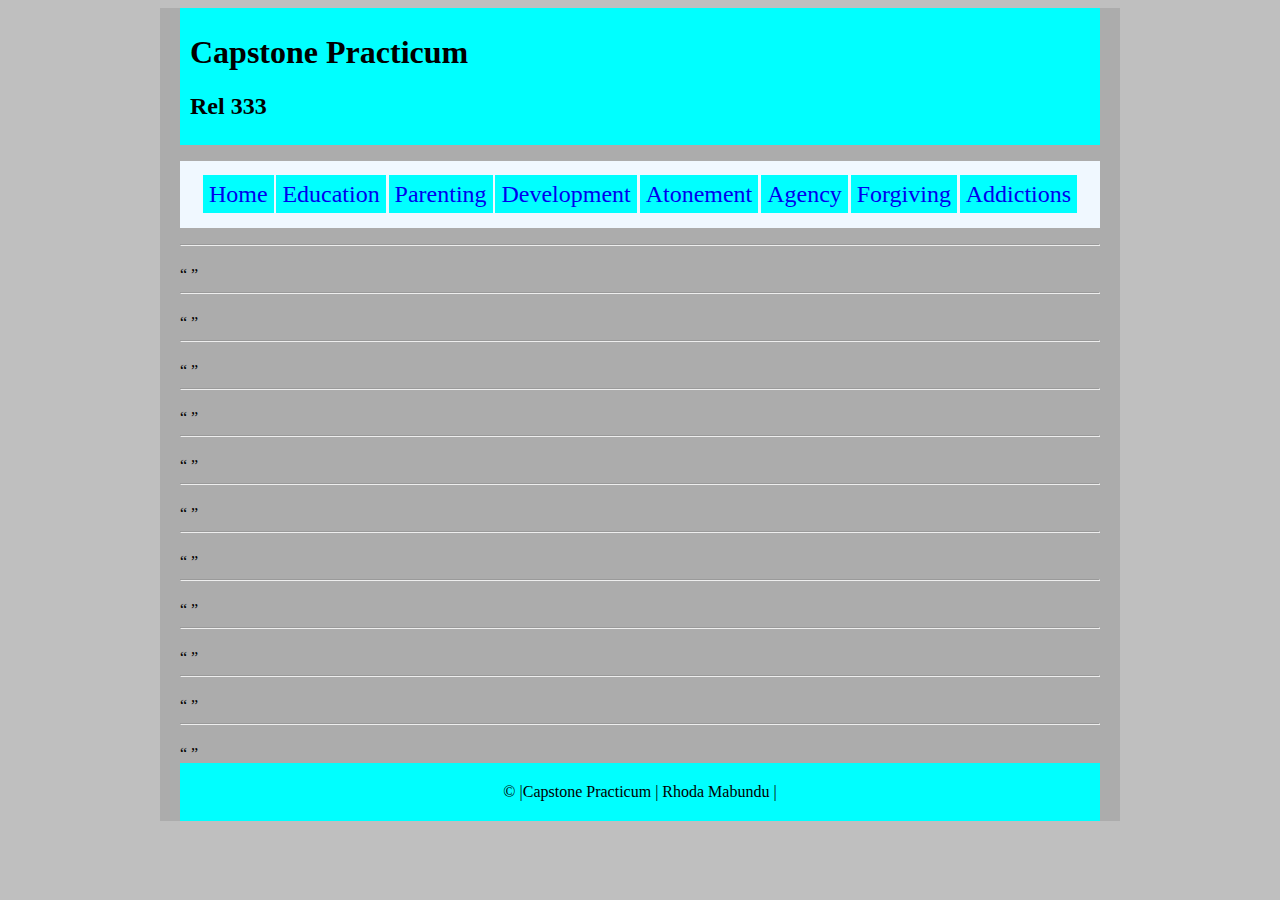
==== addictions.html @ 383707a8 "Added data" ====
<!DOCTYPE html>
<html lang="en">
<head>
    <meta charset="UTF-8">
    <meta name="description" content="PHP Motors">
    <meta name="author" content="Rhoda Mabundu">
    <meta name="viewport" content="width=device-width, initial-scale=1.0">
    <title>PHP Motors Template</title>
    <link href="./css/styles.css" rel="stylesheet" media="screen">
</head>
<body>
   <div id="wrapper">
        <header>

          <h1>Capstone Practicum</h1>
          <h2>Rel 333</h2>
        </header>
        <nav>
          <ul>
            <li><a href="index.html">Home</a></li>
            <li><a href="education.html">Education</a></li>
            <li><a href="parenting.html">Parenting</a></li>
            <li><a href="development.html">Development</a></li>
            <li><a href="atonement.html">Atonement</a></li>
            <li><a href="agency.html">Agency</a></li>
            <li><a href="forgiving.html">Forgiving</a></li>
            <li><a href="addictions.html">Addictions</a></li>
          </ul>
        </nav>
        <main>
          <div class="container">
            <hr>
                <div>
                  <h2></h2>
                  <h3><u></u></h3>
                  <p></p>
                  <q> </q>
                </div>
            <hr>
                <div>
                  <h2></h2>
                  <h3><u></u></h3>
                  <p></p>
                  <q> </q>
                </div>
                <hr>
                <div>
                  <h2></h2>
                  <h3><u></u></h3>
                  <p></p>
                  <q> </q>
                </div>
                <hr>
                <div>
                  <h2></h2>
                  <h3><u></u></h3>
                  <p></p>
                  <q> </q>
                </div>
                <hr>
                <div>
                  <h2></h2>
                  <h3><u></u></h3>
                  <p></p>
                  <q> </q>
                </div>
                <hr>
                <div>
                  <h2></h2>
                  <h3><u></u></h3>
                  <p></p>
                  <q> </q>
                </div>
                <hr>
                <div>
                  <h2></h2>
                  <h3><u></u></h3>
                  <p></p>
                  <q> </q>
                </div>
                <hr>
                <div>
                  <h2></h2>
                  <h3><u></u></h3>
                  <p></p>
                  <q> </q>
                </div>
                <hr>
                <div>
                  <h2></h2>
                  <h3><u></u></h3>
                  <p></p>
                  <q> </q>
                </div>
                <hr>
                <div>
                  <h2></h2>
                  <h3><u></u></h3>
                  <p></p>
                  <q> </q>
                </div>
                <hr>
                <div>
                  <h2></h2>
                  <h3><u></u></h3>
                  <p></p>
                  <q> </q>
                </div>
        <footer>
           <div id="authorName">&copy; <span id ='theYear'></span>|Capstone Practicum | Rhoda Mabundu | 
        </div> 
        </footer>
   </div>
</body>
</html>
---- css/styles.css ----
* {
    box-sizing: border-box; 
}
html {
    background-color: rgb(128, 128,128, 0.5);
}
header {
    background-color: aqua;
    padding: 5px;
    padding-left: 10px;
}
#wrapper, nav {
    max-width: 960px;
    margin: 0 auto;
    padding: 0 20px;
    background-color:rgb(128, 128,128, 0.3) ;
}
nav {
    background-color: aliceblue;
}
nav ul{
    display: flex;
    justify-content:space-evenly;
    text-align: center;
    padding-left: 0;
}

nav ul li{
    list-style: none;
    padding:20px 0;
    font-size: 1.5em;
}
nav ul li a {
    text-decoration: none;
    height: 50px;
    background-color: aqua;
    padding: 6px;
}
nav ul li a:hover {
    background-color: rgb(0, 100, 0, 0.3);
    color:rgb(0, 100, 0) ;
}
nav ul li.active a {
    background-color: rgb(0, 100, 0, 0.8);
    color: #fff;
}
footer{
    text-align: center;
    padding: 20px;
    background-color: aqua;
}
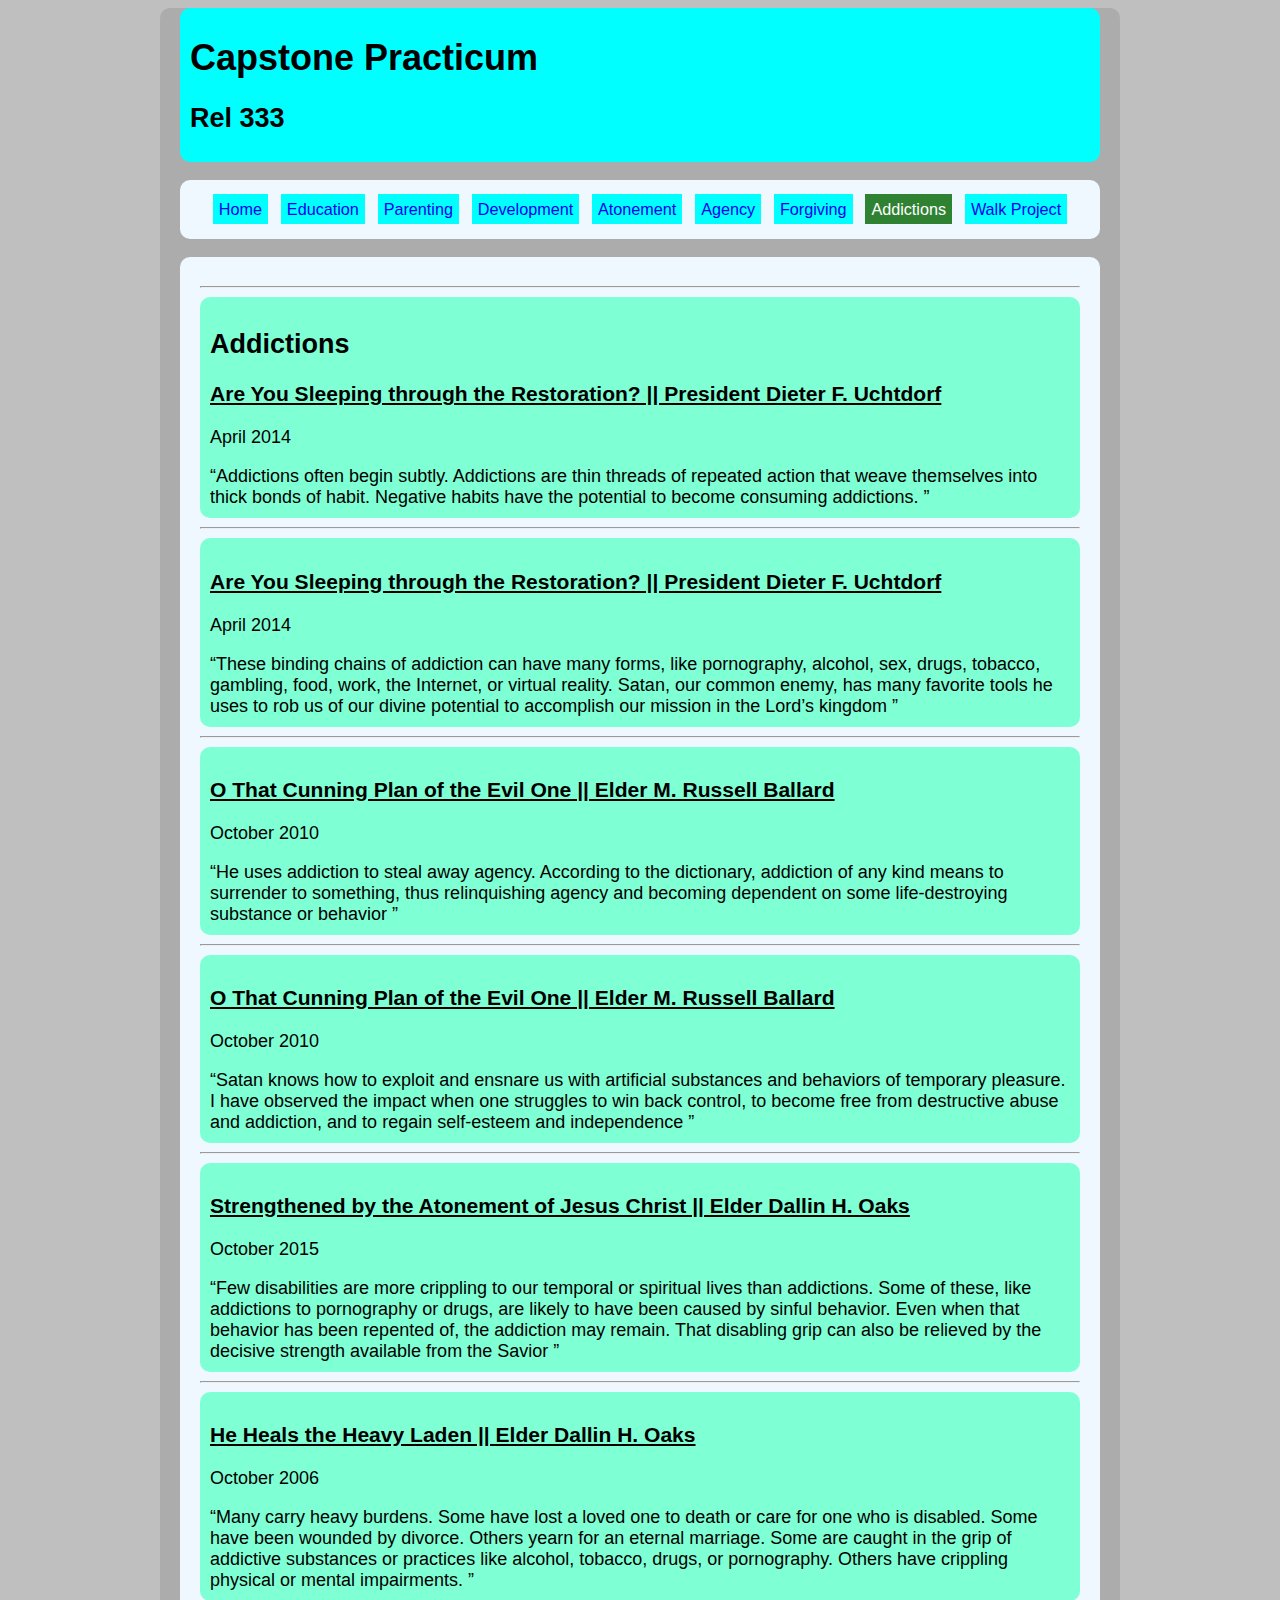
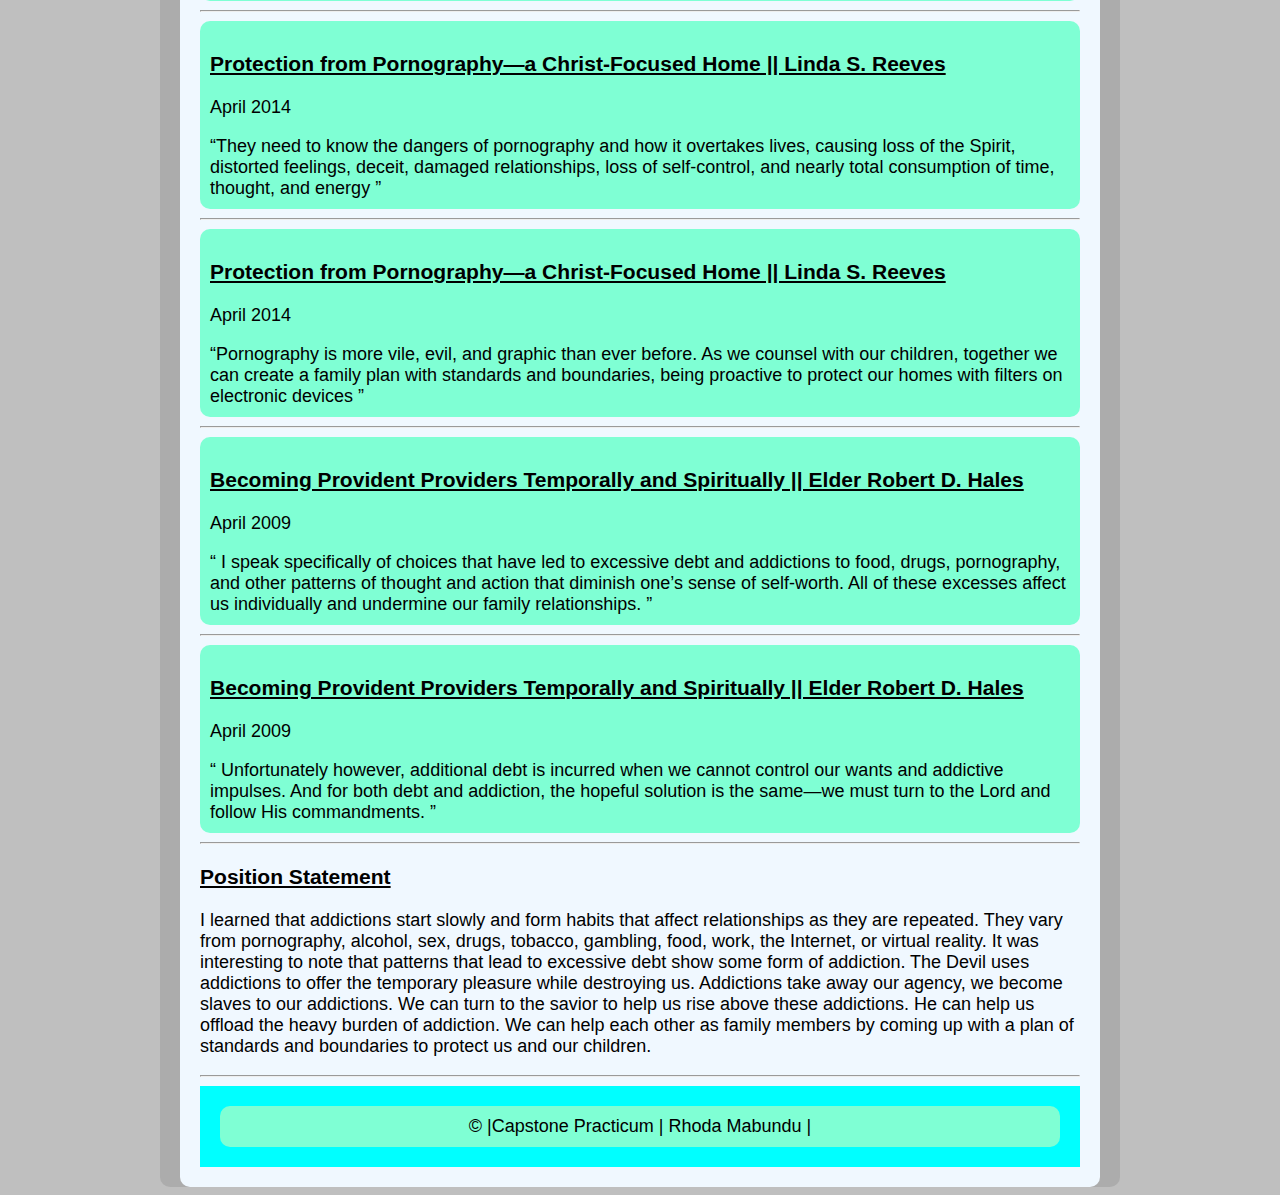
==== commit 9c6139ef: "Updates" ====
--- a/addictions.html
+++ b/addictions.html
@@ -5,7 +5,7 @@
     <meta name="description" content="PHP Motors">
     <meta name="author" content="Rhoda Mabundu">
     <meta name="viewport" content="width=device-width, initial-scale=1.0">
-    <title>PHP Motors Template</title>
+    <title>Capstone Practicum</title>
     <link href="./css/styles.css" rel="stylesheet" media="screen">
 </head>
 <body>
@@ -24,89 +24,106 @@
             <li><a href="atonement.html">Atonement</a></li>
             <li><a href="agency.html">Agency</a></li>
             <li><a href="forgiving.html">Forgiving</a></li>
-            <li><a href="addictions.html">Addictions</a></li>
+            <li class="active"><a href="addictions.html">Addictions</a></li>
+            <li><a href="application.html"> Walk Project</a></li>
           </ul>
         </nav>
         <main>
-          <div class="container">
+          <div class="container-walk">
             <hr>
                 <div>
-                  <h2></h2>
-                  <h3><u></u></h3>
-                  <p></p>
-                  <q> </q>
+                  <h2>Addictions</h2>
+                  <h3><u>Are You Sleeping through the Restoration? || President Dieter F. Uchtdorf</u></h3>
+                  <p>April 2014</p>
+                  <q>Addictions often begin subtly. Addictions are thin threads of repeated action that weave themselves
+                     into thick bonds of habit. Negative habits have the potential to become consuming addictions. </q>
                 </div>
-            <hr>
+               <hr>
                 <div>
-                  <h2></h2>
-                  <h3><u></u></h3>
-                  <p></p>
-                  <q> </q>
+                  <h3><u>Are You Sleeping through the Restoration? || President Dieter F. Uchtdorf</u></h3>
+                  <p>April 2014</p>
+                  <q>These binding chains of addiction can have many forms, like pornography, alcohol, sex, drugs,
+                     tobacco, gambling, food, work, the Internet, or virtual reality. Satan, our common enemy, has many
+                      favorite tools he uses to rob us of our divine potential to accomplish our mission in the Lord’s 
+                      kingdom </q>
                 </div>
                 <hr>
                 <div>
-                  <h2></h2>
-                  <h3><u></u></h3>
-                  <p></p>
-                  <q> </q>
+                  <h3><u>O That Cunning Plan of the Evil One || Elder M. Russell Ballard</u></h3>
+                  <p>October 2010</p>
+                  <q>He uses addiction to steal away agency. According to the dictionary, addiction of any kind
+                     means to surrender to something, thus relinquishing agency and becoming dependent on some 
+                     life-destroying substance or behavior </q>
                 </div>
                 <hr>
                 <div>
-                  <h2></h2>
-                  <h3><u></u></h3>
-                  <p></p>
-                  <q> </q>
+                  <h3><u>O That Cunning Plan of the Evil One || Elder M. Russell Ballard</u></h3>
+                  <p>October 2010</p>
+                  <q>Satan knows how to exploit and ensnare us with artificial substances and behaviors of temporary 
+                    pleasure. I have observed the impact when one struggles to win back control, to become free from destructive
+                     abuse and addiction, and to regain self-esteem and independence </q>
                 </div>
                 <hr>
                 <div>
-                  <h2></h2>
-                  <h3><u></u></h3>
-                  <p></p>
-                  <q> </q>
+                  <h3><u>Strengthened by the Atonement of Jesus Christ || Elder Dallin H. Oaks</u></h3>
+                  <p>October 2015</p>
+                  <q>Few disabilities are more crippling to our temporal or spiritual lives than addictions. Some
+                     of these, like addictions to pornography or drugs, are likely to have been caused by sinful behavior. 
+                     Even when that behavior has been repented of, the addiction may remain. That disabling grip can also be 
+                     relieved by the decisive strength available from the Savior </q>
                 </div>
                 <hr>
                 <div>
-                  <h2></h2>
-                  <h3><u></u></h3>
-                  <p></p>
-                  <q> </q>
+                  <h3><u>He Heals the Heavy Laden || Elder Dallin H. Oaks</u></h3>
+                  <p>October 2006</p>
+                  <q>Many carry heavy burdens. Some have lost a loved one to death or care for one who is disabled.
+                     Some have been wounded by divorce. Others yearn for an eternal marriage. Some are caught in 
+                     the grip of addictive substances or practices like alcohol, tobacco, drugs, or pornography. 
+                     Others have crippling physical or mental impairments. </q>
                 </div>
                 <hr>
                 <div>
-                  <h2></h2>
-                  <h3><u></u></h3>
-                  <p></p>
-                  <q> </q>
+                  <h3><u>Protection from Pornography—a Christ-Focused Home || Linda S. Reeves</u></h3>
+                  <p>April 2014</p>
+                  <q>They need to know the dangers of pornography and how it overtakes lives, causing loss of the Spirit,
+                     distorted feelings, deceit, damaged relationships, loss of self-control, and nearly total consumption 
+                     of time, thought, and energy </q>
                 </div>
                 <hr>
                 <div>
-                  <h2></h2>
-                  <h3><u></u></h3>
-                  <p></p>
-                  <q> </q>
+                  <h3><u>Protection from Pornography—a Christ-Focused Home || Linda S. Reeves</u></h3>
+                  <p>April 2014</p>
+                  <q>Pornography is more vile, evil, and graphic than ever before. As we counsel with our children,
+                     together we can create a family plan with standards and boundaries, being proactive to protect
+                      our homes with filters on electronic devices </q>
                 </div>
                 <hr>
                 <div>
-                  <h2></h2>
-                  <h3><u></u></h3>
-                  <p></p>
-                  <q> </q>
+                  <h3><u>Becoming Provident Providers Temporally and Spiritually || Elder Robert D. Hales</u></h3>
+                  <p>April 2009</p>
+                  <q> I speak specifically of choices that have led to excessive debt and addictions to food, drugs,
+                     pornography, and other patterns of thought and action that diminish one’s sense of self-worth. 
+                     All of these excesses affect us individually and undermine our family relationships.  </q>
                 </div>
                 <hr>
                 <div>
-                  <h2></h2>
-                  <h3><u></u></h3>
-                  <p></p>
-                  <q> </q>
+                  <h3><u>Becoming Provident Providers Temporally and Spiritually || Elder Robert D. Hales</u></h3>
+                  <p>April 2009</p>
+                  <q> Unfortunately however, additional debt is incurred when we cannot control our wants and addictive
+                     impulses. And for both debt and addiction, the hopeful solution is the same—we must turn to the Lord 
+                     and follow His commandments. </q>
                 </div>
                 <hr>
-                <div>
-                  <h2></h2>
-                  <h3><u></u></h3>
-                  <p></p>
-                  <q> </q>
-                </div>
-        <footer>
+                <h3><u>Position Statement</u></h3>
+                <p>I learned that addictions start slowly and form habits that affect relationships as they are repeated.
+                   They vary from pornography, alcohol, sex, drugs, tobacco, gambling, food, work, the Internet, or virtual reality. 
+                   It was interesting to note that patterns that lead to excessive debt show some form of addiction. 
+                   The Devil uses addictions to offer the temporary pleasure while destroying us. Addictions take away our agency,
+                    we become slaves to our addictions. We can turn to the savior to help us rise above these addictions. 
+                    He can help us offload the heavy burden of addiction. We can help each other as family members by coming up 
+                    with a plan of standards and boundaries to protect us and our children.</p>
+                <hr>
+         <footer>
            <div id="authorName">&copy; <span id ='theYear'></span>|Capstone Practicum | Rhoda Mabundu | 
         </div> 
         </footer>
--- a/css/styles.css
+++ b/css/styles.css
@@ -3,11 +3,16 @@
 }
 html {
     background-color: rgb(128, 128,128, 0.5);
+    font-family: Verdana, Tahoma, sans-serif;
+    font-size: 18px;
 }
 header {
     background-color: aqua;
     padding: 5px;
     padding-left: 10px;
+}
+header, nav {
+    border-radius: 10px;
 }
 #wrapper, nav {
     max-width: 960px;
@@ -28,7 +33,7 @@
 nav ul li{
     list-style: none;
     padding:20px 0;
-    font-size: 1.5em;
+    font-size: 0.9em;
 }
 nav ul li a {
     text-decoration: none;
@@ -44,6 +49,15 @@
     background-color: rgb(0, 100, 0, 0.8);
     color: #fff;
 }
+.container-walk {
+    background-color: aliceblue;
+    padding: 20px;
+}
+div {
+    background-color: aquamarine;
+   padding: 10px;
+   border-radius: 10px;
+}
 footer{
     text-align: center;
     padding: 20px;
